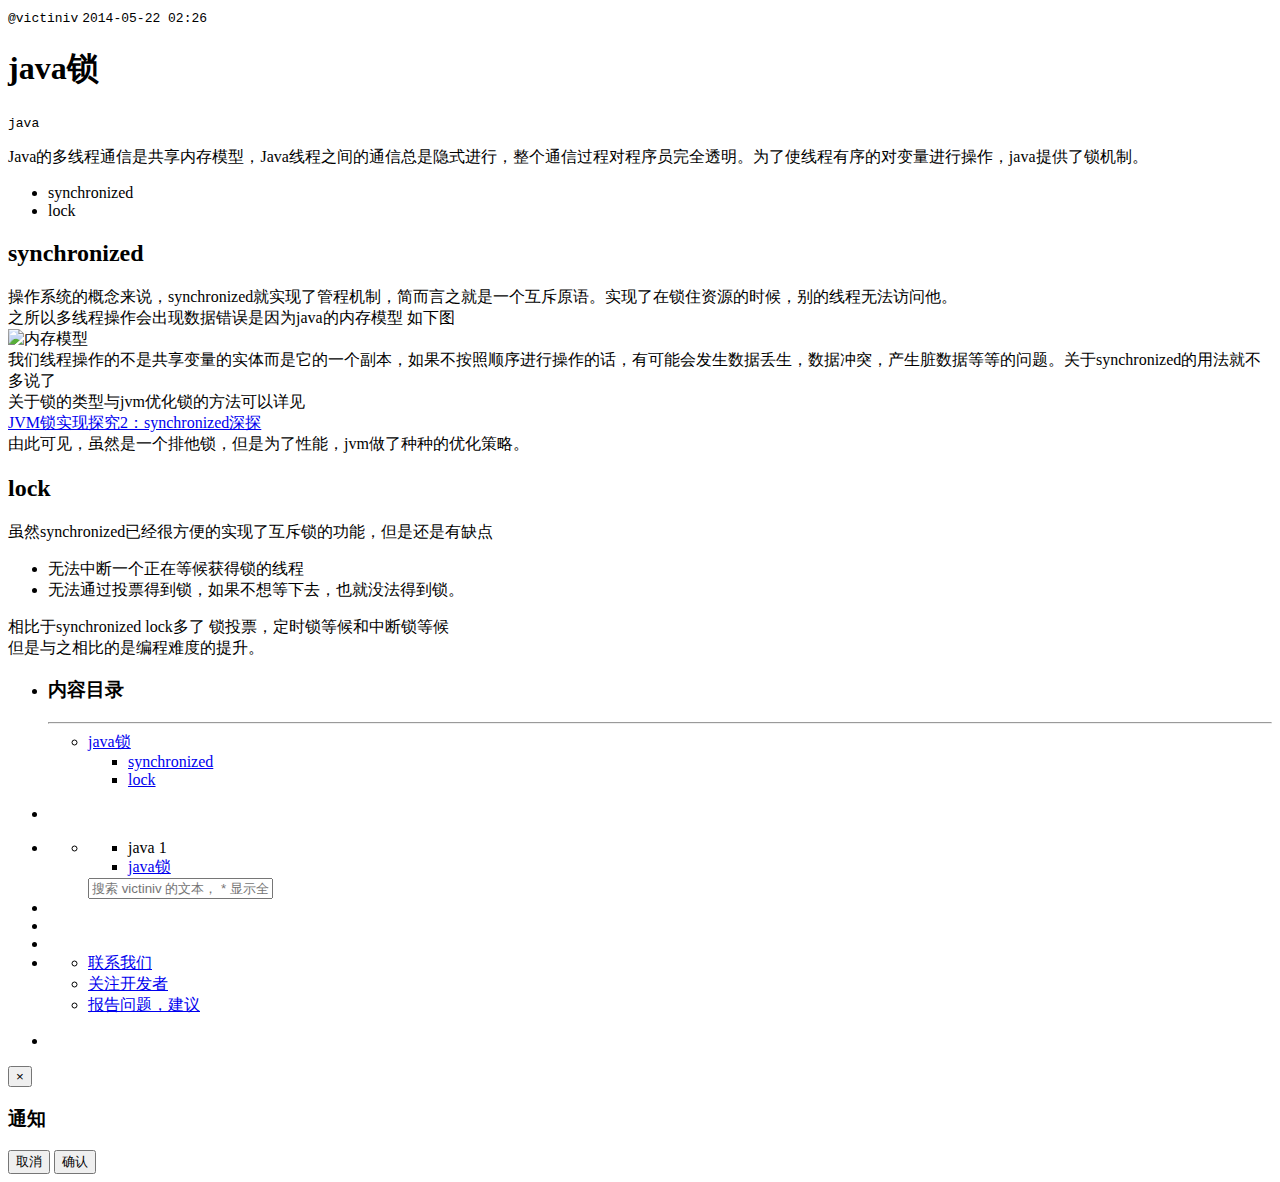
==== index.html @ 43937633 "Create index.html" ====
<!DOCTYPE html>
<!-- saved from url=(0043)https://www.zybuluo.com/victiniv/note/13899 -->
<html class="theme theme-white"><head><meta http-equiv="Content-Type" content="text/html; charset=UTF-8"><style type="text/css">@charset "UTF-8";[ng\:cloak],[ng-cloak],[data-ng-cloak],[x-ng-cloak],.ng-cloak,.x-ng-cloak,.ng-hide{display:none !important;}ng\:form{display:block;}.ng-animate-block-transitions{transition:0s all!important;-webkit-transition:0s all!important;}</style>
    <meta charset="utf-8">
    
    <meta name="description" content="Cmd Markdown 编辑阅读器，支持实时同步预览，区分写作和阅读模式，支持在线存储，分享文稿网址。">
    <meta name="author" content="Jiawei Zhang">

    <meta name="viewport" content="width=device-width, initial-scale=1.0">

    
    <title>java锁 - 作业部落 Cmd Markdown 编辑阅读器</title>


    <link href="https://www.zybuluo.com/static/img/favicon.png" type="image/x-icon" rel="icon">

    <link href="https://www.zybuluo.com/static/assets/9b84e41b.base.lib.min.css" rel="stylesheet" media="screen">

    <link href="https://www.zybuluo.com/static/font-awesome/css/font-awesome.css" rel="stylesheet">

    
    <!-- id="prettify-style" will be used to get the link element below and change href to change prettify code style, so it can't be in beginmin/endmin block. -->
    <link id="prettify-style" href="./java锁 - 作业部落 Cmd Markdown 编辑阅读器_files/prettify-cmd.css" type="text/css" rel="stylesheet">
    <link href="https://www.zybuluo.com/static/assets/mdeditor/258bf6b8.layout.min.css" rel="stylesheet" media="screen">


    

    <script async="" src="./java锁 - 作业部落 Cmd Markdown 编辑阅读器_files/analytics.js"></script><script>
      (function(i,s,o,g,r,a,m){i['GoogleAnalyticsObject']=r;i[r]=i[r]||function(){
      (i[r].q=i[r].q||[]).push(arguments)},i[r].l=1*new Date();a=s.createElement(o),
      m=s.getElementsByTagName(o)[0];a.async=1;a.src=g;m.parentNode.insertBefore(a,m)
      })(window,document,'script','//www.google-analytics.com/analytics.js','ga');

      ga('create', 'UA-44461741-1', 'zybuluo.com');
      ga('send', 'pageview');
    </script>
<style type="text/css">.MathJax_Hover_Frame {border-radius: .25em; -webkit-border-radius: .25em; -moz-border-radius: .25em; -khtml-border-radius: .25em; box-shadow: 0px 0px 15px #83A; -webkit-box-shadow: 0px 0px 15px #83A; -moz-box-shadow: 0px 0px 15px #83A; -khtml-box-shadow: 0px 0px 15px #83A; border: 1px solid #A6D ! important; display: inline-block; position: absolute}
.MathJax_Hover_Arrow {position: absolute; width: 15px; height: 11px; cursor: pointer}
</style><style type="text/css">#MathJax_About {position: fixed; left: 50%; width: auto; text-align: center; border: 3px outset; padding: 1em 2em; background-color: #DDDDDD; color: black; cursor: default; font-family: message-box; font-size: 120%; font-style: normal; text-indent: 0; text-transform: none; line-height: normal; letter-spacing: normal; word-spacing: normal; word-wrap: normal; white-space: nowrap; float: none; z-index: 201; border-radius: 15px; -webkit-border-radius: 15px; -moz-border-radius: 15px; -khtml-border-radius: 15px; box-shadow: 0px 10px 20px #808080; -webkit-box-shadow: 0px 10px 20px #808080; -moz-box-shadow: 0px 10px 20px #808080; -khtml-box-shadow: 0px 10px 20px #808080; filter: progid:DXImageTransform.Microsoft.dropshadow(OffX=2, OffY=2, Color='gray', Positive='true')}
.MathJax_Menu {position: absolute; background-color: white; color: black; width: auto; padding: 2px; border: 1px solid #CCCCCC; margin: 0; cursor: default; font: menu; text-align: left; text-indent: 0; text-transform: none; line-height: normal; letter-spacing: normal; word-spacing: normal; word-wrap: normal; white-space: nowrap; float: none; z-index: 201; box-shadow: 0px 10px 20px #808080; -webkit-box-shadow: 0px 10px 20px #808080; -moz-box-shadow: 0px 10px 20px #808080; -khtml-box-shadow: 0px 10px 20px #808080; filter: progid:DXImageTransform.Microsoft.dropshadow(OffX=2, OffY=2, Color='gray', Positive='true')}
.MathJax_MenuItem {padding: 2px 2em; background: transparent}
.MathJax_MenuArrow {position: absolute; right: .5em; color: #666666}
.MathJax_MenuActive .MathJax_MenuArrow {color: white}
.MathJax_MenuCheck {position: absolute; left: .7em}
.MathJax_MenuRadioCheck {position: absolute; left: 1em}
.MathJax_MenuLabel {padding: 2px 2em 4px 1.33em; font-style: italic}
.MathJax_MenuRule {border-top: 1px solid #CCCCCC; margin: 4px 1px 0px}
.MathJax_MenuDisabled {color: GrayText}
.MathJax_MenuActive {background-color: Highlight; color: HighlightText}
.MathJax_Menu_Close {position: absolute; width: 31px; height: 31px; top: -15px; left: -15px}
</style><style type="text/css">#MathJax_Zoom {position: absolute; background-color: #F0F0F0; overflow: auto; display: block; z-index: 301; padding: .5em; border: 1px solid black; margin: 0; font-weight: normal; font-style: normal; text-align: left; text-indent: 0; text-transform: none; line-height: normal; letter-spacing: normal; word-spacing: normal; word-wrap: normal; white-space: nowrap; float: none; box-shadow: 5px 5px 15px #AAAAAA; -webkit-box-shadow: 5px 5px 15px #AAAAAA; -moz-box-shadow: 5px 5px 15px #AAAAAA; -khtml-box-shadow: 5px 5px 15px #AAAAAA; filter: progid:DXImageTransform.Microsoft.dropshadow(OffX=2, OffY=2, Color='gray', Positive='true')}
#MathJax_ZoomOverlay {position: absolute; left: 0; top: 0; z-index: 300; display: inline-block; width: 100%; height: 100%; border: 0; padding: 0; margin: 0; background-color: white; opacity: 0; filter: alpha(opacity=0)}
#MathJax_ZoomFrame {position: relative; display: inline-block; height: 0; width: 0}
#MathJax_ZoomEventTrap {position: absolute; left: 0; top: 0; z-index: 302; display: inline-block; border: 0; padding: 0; margin: 0; background-color: white; opacity: 0; filter: alpha(opacity=0)}
</style><style type="text/css">.MathJax_Preview {color: #888}
#MathJax_Message {position: fixed; left: 1em; bottom: 1.5em; background-color: #E6E6E6; border: 1px solid #959595; margin: 0px; padding: 2px 8px; z-index: 102; color: black; font-size: 80%; width: auto; white-space: nowrap}
#MathJax_MSIE_Frame {position: absolute; top: 0; left: 0; width: 0px; z-index: 101; border: 0px; margin: 0px; padding: 0px}
.MathJax_Error {color: #CC0000; font-style: italic}
</style></head>

<body class="theme theme-white" style=""><div id="MathJax_Message" style="display: none;"></div>

    <!-- zybuluo's body -->
    







<!-- mdeditor's body -->






<div id="editor-reader-full" class="editor-reader-full-shown" style="position: static;">
    <div id="reader-full-topInfo" class="reader-full-topInfo-shown">
        <span>
            <code>@victiniv</code>
        </span>
        <code><span class="article-updated-date">2014-05-22 02:26</span></code>
    </div>
    <div id="wmd-preview" class="wmd-preview wmd-preview-full-reader"><div class="md-section-divider"></div>

<div class="md-section-divider"></div>

<h1 id="java锁">java锁</h1>

<p><code>java</code></p>

<p>Java的多线程通信是共享内存模型，Java线程之间的通信总是隐式进行，整个通信过程对程序员完全透明。为了使线程有序的对变量进行操作，java提供了锁机制。</p>

<ul>
<li>synchronized</li>
<li>lock</li>
</ul>

<div class="md-section-divider"></div>

<h2 id="synchronized">synchronized</h2>

<p>操作系统的概念来说，synchronized就实现了管程机制，简而言之就是一个互斥原语。实现了在锁住资源的时候，别的线程无法访问他。 <br>
之所以多线程操作会出现数据错误是因为java的内存模型 如下图 <br>
<img src="./java锁 - 作业部落 Cmd Markdown 编辑阅读器_files/Image.png" alt="内存模型" title=""> <br>
我们线程操作的不是共享变量的实体而是它的一个副本，如果不按照顺序进行操作的话，有可能会发生数据丢生，数据冲突，产生脏数据等等的问题。关于synchronized的用法就不多说了 <br>
 关于锁的类型与jvm优化锁的方法可以详见 <br>
<a href="http://www.majin163.com/2014/03/17/synchronized2/" target="_blank">JVM锁实现探究2：synchronized深探</a> <br>
由此可见，虽然是一个排他锁，但是为了性能，jvm做了种种的优化策略。</p>

<div class="md-section-divider"></div>

<h2 id="lock">lock</h2>

<p>虽然synchronized已经很方便的实现了互斥锁的功能，但是还是有缺点</p>

<ul>
<li>无法中断一个正在等候获得锁的线程</li>
<li>无法通过投票得到锁，如果不想等下去，也就没法得到锁。</li>
</ul>

<p>相比于synchronized lock多了 锁投票，定时锁等候和中断锁等候 <br>
但是与之相比的是编程难度的提升。</p></div>
</div>

<!--in page preview buttons. -->
<div class="in-page-preview-buttons in-page-preview-buttons-full-reader">
    <ul>
        <li class="in-page-button dropdown" id="preview-toc-button" title="内容目录 Ctrl+Alt+O">
            <span class="dropdown-toggle icon-list" data-toggle="dropdown" style="color: rgba(102, 128, 153, 0.45098);"></span>
            <div id="toc-list" class="dropdown-menu theme pull-right theme-white"> <!-- Add theme means this element will be changed when apply theme color. -->
                <h3>内容目录</h3>
                <hr>
                <div class="table-of-contents"><div class="toc">
<ul>
<li><a href="https://www.zybuluo.com/victiniv/note/13899#java锁">java锁</a><ul>
<li><a href="https://www.zybuluo.com/victiniv/note/13899#synchronized">synchronized</a></li>
<li><a href="https://www.zybuluo.com/victiniv/note/13899#lock">lock</a></li>
</ul>
</li>
</ul>
</div>
</div>
            </div>
        </li>
    </ul>
</div>

<div id="reader-full-toolbar" class="reader-full-toolbar-shown" style="padding-top: 0;">
    <ul id="reader-full-toolbar-home" class="preview-button-row">
        <li class="preview-button-full-reader" id="preview-editor-button" title="撰写文本 Ctrl+Alt+M">
            <span class="icon-pencil" style="color: rgb(187, 187, 187);"></span>
        </li>
    </ul>
    <ul id="preview-button-row" class="preview-button-row">
        <li class="preview-button-full-reader dropdown" id="preview-list-button" title="文本列表 Ctrl+Alt+F">
            <span class="dropdown-toggle icon-reorder" data-toggle="dropdown" style="color: rgb(187, 187, 187);"></span>
            <ul id="file-list" class="dropdown-menu theme-black pull-right" role="menu" style="max-height: 450px;">
                    <li>
                    <ul class="tag-list">
                        <li class="tag-item item" tag-name="java">
                            <span class="pull-left"><i class="icon-tag"></i><span class="tag-name">java</span></span>
                            <span class="tag-count pull-right">1</span>
                            <div class="clearfix"></div>
                        </li>
                            
    <li class="file-item item" file-created-date="2014-05-21 22:33:44" style="display: list-item;">
        <a tabindex="-1" href="./java锁 - 作业部落 Cmd Markdown 编辑阅读器_files/java锁 - 作业部落 Cmd Markdown 编辑阅读器.htm" title="【已发布】 2014-05-22 02:26">
        <i class="icon-share-sign"></i>
        <span id="13899" class="whiter-on-black">java锁</span>
        </a>
    </li>

                    </ul>
                    </li>
            </ul>
            <ul id="file-list-topbar" class="dropdown-menu theme-black pull-right" role="menu">
                <li id="search-file-bar" style="display: block;">
                    <i class="icon-search icon-large"></i>
                    <input type="text" id="search-file-textbox" placeholder="搜索 victiniv 的文本， * 显示全部">
                    <i class="icon-level-down icon-rotate-90 icon-large"></i>
                </li>
                <li id="tag-file-bar" style="display: none;">
                    以下【标签】将用于标记这篇文稿：
                </li>
            </ul>
        </li>
        <li class="preview-button-full-reader" id="preview-theme-button" title="主题切换 Ctrl+Alt+J">
            <span class="icon-adjust" style="color: rgb(187, 187, 187);"></span>
        </li>
        <li class="preview-button-full-reader" id="preview-fullscreen-button" title="全屏模式 F11">
            <span class="icon-fullscreen" style="color: rgb(187, 187, 187);"></span>
        </li>
        <li class="preview-button-full-reader wmd-spacer"></li>
        <li class="preview-button-full-reader dropdown" id="preview-about-button" title="关于本站">
            <span class="dropdown-toggle icon-info-sign" data-toggle="dropdown" data-hover="dropdown" data-delay="100" data-close-others="true" style="color: rgb(187, 187, 187);"></span>
            <ul id="about-menu" class="dropdown-menu theme-black pull-right" role="menu">
                <li title="support@zybuluo.com"><a tabindex="-1" href="mailto:support@zybuluo.com" target="_blank"><i class="icon-envelope"></i>联系我们</a></li>
                <li title="@ghosert"><a tabindex="-1" href="http://www.weibo.com/ghosert" target="_blank"><i class="icon-weibo"></i>关注开发者</a></li>
                <li title=""><a tabindex="-1" href="https://github.com/ghosert/cmd-editor/issues" target="_blank"><i class="icon-github-alt"></i>报告问题，建议</a></li>
            </ul>
        </li>
    </ul>
</div>
<ul id="reader-full-toolbar-tail" class="reader-full-toolbar-tail-shown">
    <li class="preview-button-full-reader" id="preview-hidden-button" title="隐藏工具栏 Ctrl+Alt+I">
        <span class="icon-chevron-sign-right" style="color: rgb(187, 187, 187);"></span>
    </li>
</ul>







    


    <!-- Hidden Popup Modal -->
    <div id="notification" class="modal hide fade theme theme-white" tabindex="-1" role="dialog" aria-labelledby="notification-title" aria-hidden="true">
        <div class="modal-header theme theme-white">
            <button type="button" class="close" data-dismiss="modal" aria-hidden="true">×</button>
            <h3 id="notification-title">通知</h3>
        </div>
        <div class="modal-body theme theme-white">
            <p></p>
        </div>
        <div class="modal-footer theme theme-white">
            <button id="notification-cancel" class="btn" data-dismiss="modal" aria-hidden="true">取消</button>
            <button id="notification-confirm" class="btn btn-primary">确认</button>
        </div>
    </div>

    <!-- zybuluo's foot -->

    <script src="./java锁 - 作业部落 Cmd Markdown 编辑阅读器_files/3708cbe9.base.lib.min.js"></script>

    
    <!--mathjax-->
    <script type="text/x-mathjax-config;executed=true">
      MathJax.Hub.Config({ tex2jax: { inlineMath: [['$','$'], ["\\(","\\)"]], processEscapes: true },  messageStyle: "none"});
    </script>
    <script src="./java锁 - 作业部落 Cmd Markdown 编辑阅读器_files/mathJax.js"></script>
    <!--mathjax source code is here: https://github.com/mathjax/MathJax.-->
    <script src="./java锁 - 作业部落 Cmd Markdown 编辑阅读器_files/mathJax(1).js"></script>

    <script src="./java锁 - 作业部落 Cmd Markdown 编辑阅读器_files/2bddcebd.layout.min.js"></script>


    

    <script src="./java锁 - 作业部落 Cmd Markdown 编辑阅读器_files/f4e69405.user_note.lib.min.js"></script>

    <script>
        Namespace('com.zybuluo.mdeditor.user_note');
        com.zybuluo.mdeditor.user_note.initData = {
            isLoggedIn: 'True',
            mdeditorUrl: "https://www.zybuluo.com/mdeditor",
        };
    </script>

    <script src="./java锁 - 作业部落 Cmd Markdown 编辑阅读器_files/aad7414f.user_note.min.js"></script>




    
<spots-wrapper></spots-wrapper></body></html>
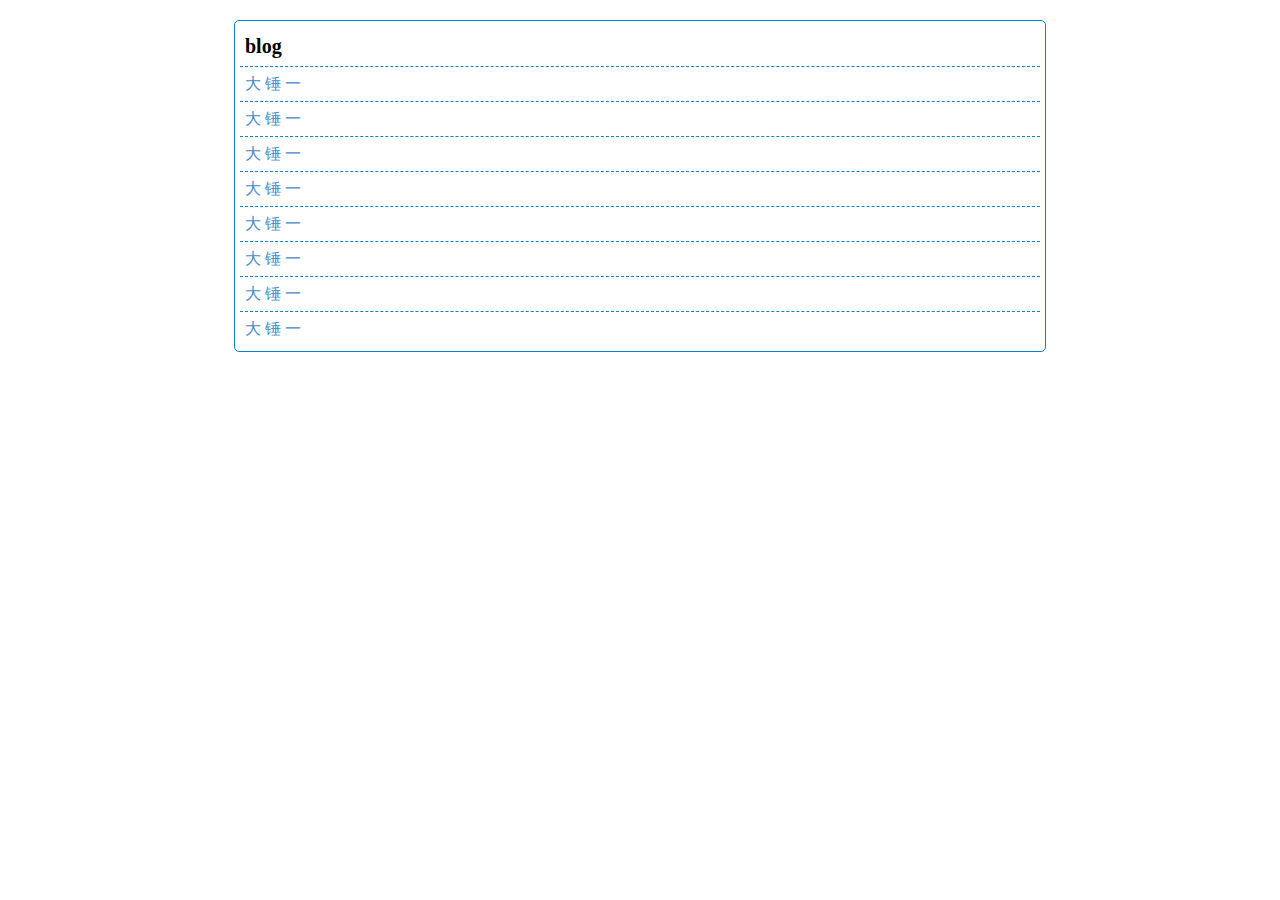
==== commit 27f16a37: "update index" ====
--- a/index.html
+++ b/index.html
@@ -1,272 +1,22 @@
-<!DOCTYPE html>
-<!-- saved from url=(0043)https://www.zybuluo.com/victiniv/note/13899 -->
-<html class="theme theme-white"><head><meta http-equiv="Content-Type" content="text/html; charset=UTF-8"><style type="text/css">@charset "UTF-8";[ng\:cloak],[ng-cloak],[data-ng-cloak],[x-ng-cloak],.ng-cloak,.x-ng-cloak,.ng-hide{display:none !important;}ng\:form{display:block;}.ng-animate-block-transitions{transition:0s all!important;-webkit-transition:0s all!important;}</style>
-    <meta charset="utf-8">
-    
-    <meta name="description" content="Cmd Markdown 编辑阅读器，支持实时同步预览，区分写作和阅读模式，支持在线存储，分享文稿网址。">
-    <meta name="author" content="Jiawei Zhang">
-
-    <meta name="viewport" content="width=device-width, initial-scale=1.0">
-
-    
-    <title>java锁 - 作业部落 Cmd Markdown 编辑阅读器</title>
-
-
-    <link href="https://www.zybuluo.com/static/img/favicon.png" type="image/x-icon" rel="icon">
-
-    <link href="https://www.zybuluo.com/static/assets/9b84e41b.base.lib.min.css" rel="stylesheet" media="screen">
-
-    <link href="https://www.zybuluo.com/static/font-awesome/css/font-awesome.css" rel="stylesheet">
-
-    
-    <!-- id="prettify-style" will be used to get the link element below and change href to change prettify code style, so it can't be in beginmin/endmin block. -->
-    <link id="prettify-style" href="./java锁 - 作业部落 Cmd Markdown 编辑阅读器_files/prettify-cmd.css" type="text/css" rel="stylesheet">
-    <link href="https://www.zybuluo.com/static/assets/mdeditor/258bf6b8.layout.min.css" rel="stylesheet" media="screen">
-
-
-    
-
-    <script async="" src="./java锁 - 作业部落 Cmd Markdown 编辑阅读器_files/analytics.js"></script><script>
-      (function(i,s,o,g,r,a,m){i['GoogleAnalyticsObject']=r;i[r]=i[r]||function(){
-      (i[r].q=i[r].q||[]).push(arguments)},i[r].l=1*new Date();a=s.createElement(o),
-      m=s.getElementsByTagName(o)[0];a.async=1;a.src=g;m.parentNode.insertBefore(a,m)
-      })(window,document,'script','//www.google-analytics.com/analytics.js','ga');
-
-      ga('create', 'UA-44461741-1', 'zybuluo.com');
-      ga('send', 'pageview');
-    </script>
-<style type="text/css">.MathJax_Hover_Frame {border-radius: .25em; -webkit-border-radius: .25em; -moz-border-radius: .25em; -khtml-border-radius: .25em; box-shadow: 0px 0px 15px #83A; -webkit-box-shadow: 0px 0px 15px #83A; -moz-box-shadow: 0px 0px 15px #83A; -khtml-box-shadow: 0px 0px 15px #83A; border: 1px solid #A6D ! important; display: inline-block; position: absolute}
-.MathJax_Hover_Arrow {position: absolute; width: 15px; height: 11px; cursor: pointer}
-</style><style type="text/css">#MathJax_About {position: fixed; left: 50%; width: auto; text-align: center; border: 3px outset; padding: 1em 2em; background-color: #DDDDDD; color: black; cursor: default; font-family: message-box; font-size: 120%; font-style: normal; text-indent: 0; text-transform: none; line-height: normal; letter-spacing: normal; word-spacing: normal; word-wrap: normal; white-space: nowrap; float: none; z-index: 201; border-radius: 15px; -webkit-border-radius: 15px; -moz-border-radius: 15px; -khtml-border-radius: 15px; box-shadow: 0px 10px 20px #808080; -webkit-box-shadow: 0px 10px 20px #808080; -moz-box-shadow: 0px 10px 20px #808080; -khtml-box-shadow: 0px 10px 20px #808080; filter: progid:DXImageTransform.Microsoft.dropshadow(OffX=2, OffY=2, Color='gray', Positive='true')}
-.MathJax_Menu {position: absolute; background-color: white; color: black; width: auto; padding: 2px; border: 1px solid #CCCCCC; margin: 0; cursor: default; font: menu; text-align: left; text-indent: 0; text-transform: none; line-height: normal; letter-spacing: normal; word-spacing: normal; word-wrap: normal; white-space: nowrap; float: none; z-index: 201; box-shadow: 0px 10px 20px #808080; -webkit-box-shadow: 0px 10px 20px #808080; -moz-box-shadow: 0px 10px 20px #808080; -khtml-box-shadow: 0px 10px 20px #808080; filter: progid:DXImageTransform.Microsoft.dropshadow(OffX=2, OffY=2, Color='gray', Positive='true')}
-.MathJax_MenuItem {padding: 2px 2em; background: transparent}
-.MathJax_MenuArrow {position: absolute; right: .5em; color: #666666}
-.MathJax_MenuActive .MathJax_MenuArrow {color: white}
-.MathJax_MenuCheck {position: absolute; left: .7em}
-.MathJax_MenuRadioCheck {position: absolute; left: 1em}
-.MathJax_MenuLabel {padding: 2px 2em 4px 1.33em; font-style: italic}
-.MathJax_MenuRule {border-top: 1px solid #CCCCCC; margin: 4px 1px 0px}
-.MathJax_MenuDisabled {color: GrayText}
-.MathJax_MenuActive {background-color: Highlight; color: HighlightText}
-.MathJax_Menu_Close {position: absolute; width: 31px; height: 31px; top: -15px; left: -15px}
-</style><style type="text/css">#MathJax_Zoom {position: absolute; background-color: #F0F0F0; overflow: auto; display: block; z-index: 301; padding: .5em; border: 1px solid black; margin: 0; font-weight: normal; font-style: normal; text-align: left; text-indent: 0; text-transform: none; line-height: normal; letter-spacing: normal; word-spacing: normal; word-wrap: normal; white-space: nowrap; float: none; box-shadow: 5px 5px 15px #AAAAAA; -webkit-box-shadow: 5px 5px 15px #AAAAAA; -moz-box-shadow: 5px 5px 15px #AAAAAA; -khtml-box-shadow: 5px 5px 15px #AAAAAA; filter: progid:DXImageTransform.Microsoft.dropshadow(OffX=2, OffY=2, Color='gray', Positive='true')}
-#MathJax_ZoomOverlay {position: absolute; left: 0; top: 0; z-index: 300; display: inline-block; width: 100%; height: 100%; border: 0; padding: 0; margin: 0; background-color: white; opacity: 0; filter: alpha(opacity=0)}
-#MathJax_ZoomFrame {position: relative; display: inline-block; height: 0; width: 0}
-#MathJax_ZoomEventTrap {position: absolute; left: 0; top: 0; z-index: 302; display: inline-block; border: 0; padding: 0; margin: 0; background-color: white; opacity: 0; filter: alpha(opacity=0)}
-</style><style type="text/css">.MathJax_Preview {color: #888}
-#MathJax_Message {position: fixed; left: 1em; bottom: 1.5em; background-color: #E6E6E6; border: 1px solid #959595; margin: 0px; padding: 2px 8px; z-index: 102; color: black; font-size: 80%; width: auto; white-space: nowrap}
-#MathJax_MSIE_Frame {position: absolute; top: 0; left: 0; width: 0px; z-index: 101; border: 0px; margin: 0px; padding: 0px}
-.MathJax_Error {color: #CC0000; font-style: italic}
-</style></head>
-
-<body class="theme theme-white" style=""><div id="MathJax_Message" style="display: none;"></div>
-
-    <!-- zybuluo's body -->
-    
-
-
-
-
-
-
-
-<!-- mdeditor's body -->
-
-
-
-
-
-
-<div id="editor-reader-full" class="editor-reader-full-shown" style="position: static;">
-    <div id="reader-full-topInfo" class="reader-full-topInfo-shown">
-        <span>
-            <code>@victiniv</code>
-        </span>
-        <code><span class="article-updated-date">2014-05-22 02:26</span></code>
-    </div>
-    <div id="wmd-preview" class="wmd-preview wmd-preview-full-reader"><div class="md-section-divider"></div>
-
-<div class="md-section-divider"></div>
-
-<h1 id="java锁">java锁</h1>
-
-<p><code>java</code></p>
-
-<p>Java的多线程通信是共享内存模型，Java线程之间的通信总是隐式进行，整个通信过程对程序员完全透明。为了使线程有序的对变量进行操作，java提供了锁机制。</p>
-
-<ul>
-<li>synchronized</li>
-<li>lock</li>
-</ul>
-
-<div class="md-section-divider"></div>
-
-<h2 id="synchronized">synchronized</h2>
-
-<p>操作系统的概念来说，synchronized就实现了管程机制，简而言之就是一个互斥原语。实现了在锁住资源的时候，别的线程无法访问他。 <br>
-之所以多线程操作会出现数据错误是因为java的内存模型 如下图 <br>
-<img src="./java锁 - 作业部落 Cmd Markdown 编辑阅读器_files/Image.png" alt="内存模型" title=""> <br>
-我们线程操作的不是共享变量的实体而是它的一个副本，如果不按照顺序进行操作的话，有可能会发生数据丢生，数据冲突，产生脏数据等等的问题。关于synchronized的用法就不多说了 <br>
- 关于锁的类型与jvm优化锁的方法可以详见 <br>
-<a href="http://www.majin163.com/2014/03/17/synchronized2/" target="_blank">JVM锁实现探究2：synchronized深探</a> <br>
-由此可见，虽然是一个排他锁，但是为了性能，jvm做了种种的优化策略。</p>
-
-<div class="md-section-divider"></div>
-
-<h2 id="lock">lock</h2>
-
-<p>虽然synchronized已经很方便的实现了互斥锁的功能，但是还是有缺点</p>
-
-<ul>
-<li>无法中断一个正在等候获得锁的线程</li>
-<li>无法通过投票得到锁，如果不想等下去，也就没法得到锁。</li>
-</ul>
-
-<p>相比于synchronized lock多了 锁投票，定时锁等候和中断锁等候 <br>
-但是与之相比的是编程难度的提升。</p></div>
-</div>
-
-<!--in page preview buttons. -->
-<div class="in-page-preview-buttons in-page-preview-buttons-full-reader">
-    <ul>
-        <li class="in-page-button dropdown" id="preview-toc-button" title="内容目录 Ctrl+Alt+O">
-            <span class="dropdown-toggle icon-list" data-toggle="dropdown" style="color: rgba(102, 128, 153, 0.45098);"></span>
-            <div id="toc-list" class="dropdown-menu theme pull-right theme-white"> <!-- Add theme means this element will be changed when apply theme color. -->
-                <h3>内容目录</h3>
-                <hr>
-                <div class="table-of-contents"><div class="toc">
-<ul>
-<li><a href="https://www.zybuluo.com/victiniv/note/13899#java锁">java锁</a><ul>
-<li><a href="https://www.zybuluo.com/victiniv/note/13899#synchronized">synchronized</a></li>
-<li><a href="https://www.zybuluo.com/victiniv/note/13899#lock">lock</a></li>
-</ul>
-</li>
-</ul>
-</div>
-</div>
-            </div>
-        </li>
-    </ul>
-</div>
-
-<div id="reader-full-toolbar" class="reader-full-toolbar-shown" style="padding-top: 0;">
-    <ul id="reader-full-toolbar-home" class="preview-button-row">
-        <li class="preview-button-full-reader" id="preview-editor-button" title="撰写文本 Ctrl+Alt+M">
-            <span class="icon-pencil" style="color: rgb(187, 187, 187);"></span>
-        </li>
-    </ul>
-    <ul id="preview-button-row" class="preview-button-row">
-        <li class="preview-button-full-reader dropdown" id="preview-list-button" title="文本列表 Ctrl+Alt+F">
-            <span class="dropdown-toggle icon-reorder" data-toggle="dropdown" style="color: rgb(187, 187, 187);"></span>
-            <ul id="file-list" class="dropdown-menu theme-black pull-right" role="menu" style="max-height: 450px;">
-                    <li>
-                    <ul class="tag-list">
-                        <li class="tag-item item" tag-name="java">
-                            <span class="pull-left"><i class="icon-tag"></i><span class="tag-name">java</span></span>
-                            <span class="tag-count pull-right">1</span>
-                            <div class="clearfix"></div>
-                        </li>
-                            
-    <li class="file-item item" file-created-date="2014-05-21 22:33:44" style="display: list-item;">
-        <a tabindex="-1" href="./java锁 - 作业部落 Cmd Markdown 编辑阅读器_files/java锁 - 作业部落 Cmd Markdown 编辑阅读器.htm" title="【已发布】 2014-05-22 02:26">
-        <i class="icon-share-sign"></i>
-        <span id="13899" class="whiter-on-black">java锁</span>
-        </a>
-    </li>
-
-                    </ul>
-                    </li>
-            </ul>
-            <ul id="file-list-topbar" class="dropdown-menu theme-black pull-right" role="menu">
-                <li id="search-file-bar" style="display: block;">
-                    <i class="icon-search icon-large"></i>
-                    <input type="text" id="search-file-textbox" placeholder="搜索 victiniv 的文本， * 显示全部">
-                    <i class="icon-level-down icon-rotate-90 icon-large"></i>
-                </li>
-                <li id="tag-file-bar" style="display: none;">
-                    以下【标签】将用于标记这篇文稿：
-                </li>
-            </ul>
-        </li>
-        <li class="preview-button-full-reader" id="preview-theme-button" title="主题切换 Ctrl+Alt+J">
-            <span class="icon-adjust" style="color: rgb(187, 187, 187);"></span>
-        </li>
-        <li class="preview-button-full-reader" id="preview-fullscreen-button" title="全屏模式 F11">
-            <span class="icon-fullscreen" style="color: rgb(187, 187, 187);"></span>
-        </li>
-        <li class="preview-button-full-reader wmd-spacer"></li>
-        <li class="preview-button-full-reader dropdown" id="preview-about-button" title="关于本站">
-            <span class="dropdown-toggle icon-info-sign" data-toggle="dropdown" data-hover="dropdown" data-delay="100" data-close-others="true" style="color: rgb(187, 187, 187);"></span>
-            <ul id="about-menu" class="dropdown-menu theme-black pull-right" role="menu">
-                <li title="support@zybuluo.com"><a tabindex="-1" href="mailto:support@zybuluo.com" target="_blank"><i class="icon-envelope"></i>联系我们</a></li>
-                <li title="@ghosert"><a tabindex="-1" href="http://www.weibo.com/ghosert" target="_blank"><i class="icon-weibo"></i>关注开发者</a></li>
-                <li title=""><a tabindex="-1" href="https://github.com/ghosert/cmd-editor/issues" target="_blank"><i class="icon-github-alt"></i>报告问题，建议</a></li>
-            </ul>
-        </li>
-    </ul>
-</div>
-<ul id="reader-full-toolbar-tail" class="reader-full-toolbar-tail-shown">
-    <li class="preview-button-full-reader" id="preview-hidden-button" title="隐藏工具栏 Ctrl+Alt+I">
-        <span class="icon-chevron-sign-right" style="color: rgb(187, 187, 187);"></span>
-    </li>
-</ul>
-
-
-
-
-
-
-
-    
-
-
-    <!-- Hidden Popup Modal -->
-    <div id="notification" class="modal hide fade theme theme-white" tabindex="-1" role="dialog" aria-labelledby="notification-title" aria-hidden="true">
-        <div class="modal-header theme theme-white">
-            <button type="button" class="close" data-dismiss="modal" aria-hidden="true">×</button>
-            <h3 id="notification-title">通知</h3>
-        </div>
-        <div class="modal-body theme theme-white">
-            <p></p>
-        </div>
-        <div class="modal-footer theme theme-white">
-            <button id="notification-cancel" class="btn" data-dismiss="modal" aria-hidden="true">取消</button>
-            <button id="notification-confirm" class="btn btn-primary">确认</button>
-        </div>
-    </div>
-
-    <!-- zybuluo's foot -->
-
-    <script src="./java锁 - 作业部落 Cmd Markdown 编辑阅读器_files/3708cbe9.base.lib.min.js"></script>
-
-    
-    <!--mathjax-->
-    <script type="text/x-mathjax-config;executed=true">
-      MathJax.Hub.Config({ tex2jax: { inlineMath: [['$','$'], ["\\(","\\)"]], processEscapes: true },  messageStyle: "none"});
-    </script>
-    <script src="./java锁 - 作业部落 Cmd Markdown 编辑阅读器_files/mathJax.js"></script>
-    <!--mathjax source code is here: https://github.com/mathjax/MathJax.-->
-    <script src="./java锁 - 作业部落 Cmd Markdown 编辑阅读器_files/mathJax(1).js"></script>
-
-    <script src="./java锁 - 作业部落 Cmd Markdown 编辑阅读器_files/2bddcebd.layout.min.js"></script>
-
-
-    
-
-    <script src="./java锁 - 作业部落 Cmd Markdown 编辑阅读器_files/f4e69405.user_note.lib.min.js"></script>
-
-    <script>
-        Namespace('com.zybuluo.mdeditor.user_note');
-        com.zybuluo.mdeditor.user_note.initData = {
-            isLoggedIn: 'True',
-            mdeditorUrl: "https://www.zybuluo.com/mdeditor",
-        };
-    </script>
-
-    <script src="./java锁 - 作业部落 Cmd Markdown 编辑阅读器_files/aad7414f.user_note.min.js"></script>
-
-
-
-
-    
-<spots-wrapper></spots-wrapper></body></html>
+<!DOCTYPE html PUBLIC "-//W3C//DTD XHTML 1.0 Transitional//EN" "http://www.w3.org/TR/xhtml1/DTD/xhtml1-transitional.dtd">
+<html xmlns="http://www.w3.org/1999/xhtml" xml:lang="en">
+<head>
+	<meta http-equiv="Content-Type" content="text/html;charset=UTF-8" />
+	<title></title>
+	<link rel="stylesheet" href="reset.css" />
+	<link rel="stylesheet" href="style.css" />
+</head>
+<body>
+	<ul class="list">
+		<li>blog</li>
+		<li><a href="">大锤一</a></li>
+		<li><a href="">大锤一</a></li>
+		<li><a href="">大锤一</a></li>
+		<li><a href="">大锤一</a></li>
+		<li><a href="">大锤一</a></li>
+		<li><a href="">大锤一</a></li>
+		<li><a href="">大锤一</a></li>
+		<li><a href="">大锤一</a></li>
+	</ul>
+</body>
+</html>--- a/style.css
+++ b/style.css
@@ -0,0 +1,40 @@
+body,ul,li,a{
+	font-family: "微软雅黑";
+	margin: 0;
+	padding: 0;
+	
+}
+.list{
+	border-radius: 5px;
+	border: 1px solid #0982cf;
+	height: 100%;
+	margin: 20px auto 0;
+	overflow: hidden;
+	padding: 5px;
+	width: 800px;
+}
+.list li{
+	border-bottom: 1px dashed #0982cf;
+	font-size: 16px;
+	padding: 5px;
+
+}
+.list li:first-child{
+	font-weight: bold;
+	font-size: 20px;
+}
+.list li:last-child{
+	border-bottom: none;
+}
+.list li a{
+	color: #428bca;
+	font-size: 16px;
+	letter-spacing: 4px;
+	text-decoration: none;	
+}
+
+.list li a:hover{
+	color: #1f5c90;
+	text-decoration: underline;
+	
+}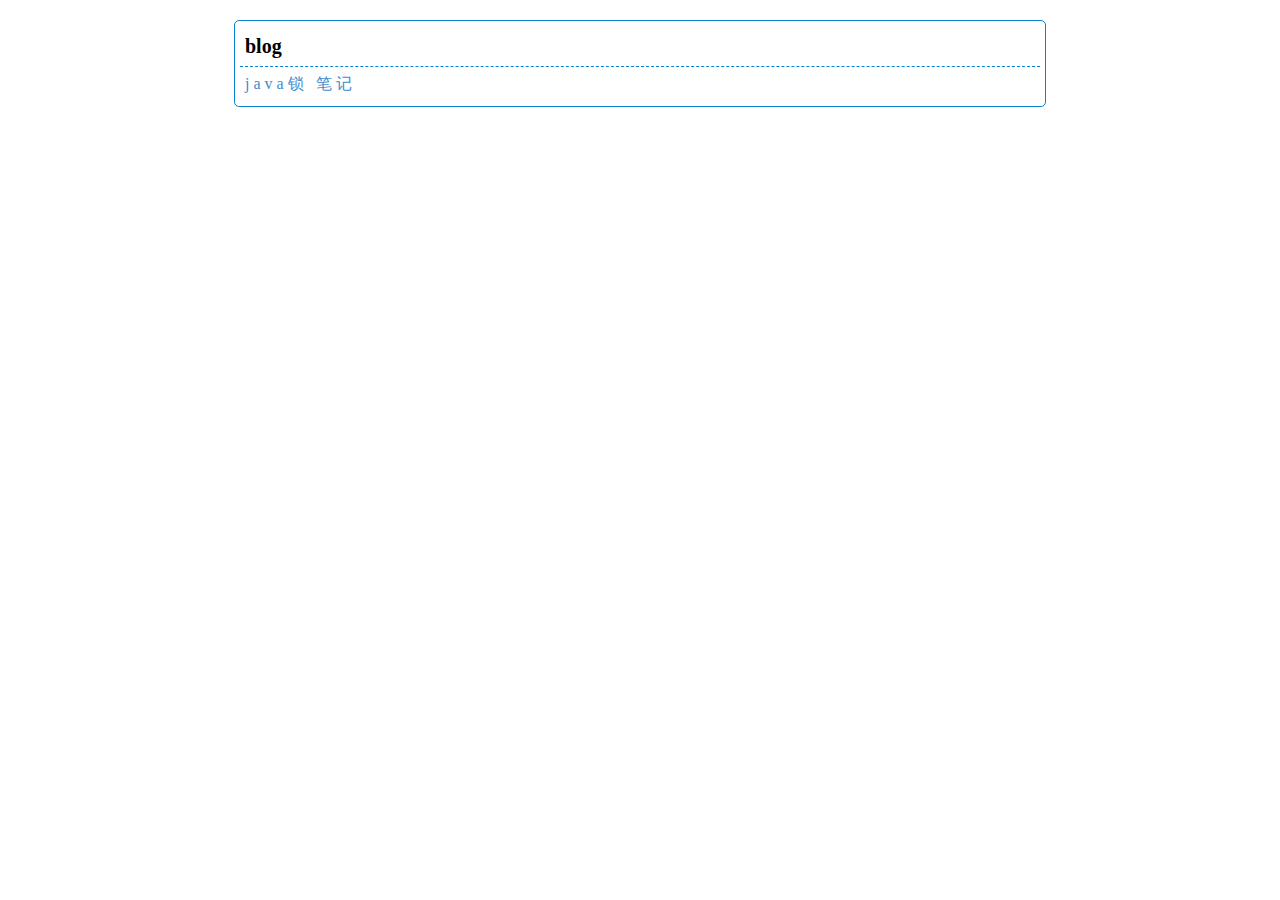
==== commit 08a55f3f: "update index" ====
--- a/index.html
+++ b/index.html
@@ -9,14 +9,8 @@
 <body>
 	<ul class="list">
 		<li>blog</li>
-		<li><a href="">大锤一</a></li>
-		<li><a href="">大锤一</a></li>
-		<li><a href="">大锤一</a></li>
-		<li><a href="">大锤一</a></li>
-		<li><a href="">大锤一</a></li>
-		<li><a href="">大锤一</a></li>
-		<li><a href="">大锤一</a></li>
-		<li><a href="">大锤一</a></li>
+		<li><a href="http://nocturnana.github.io/java-lock.html">java锁 笔记</a></li>
+
 	</ul>
 </body>
-</html>+</html>
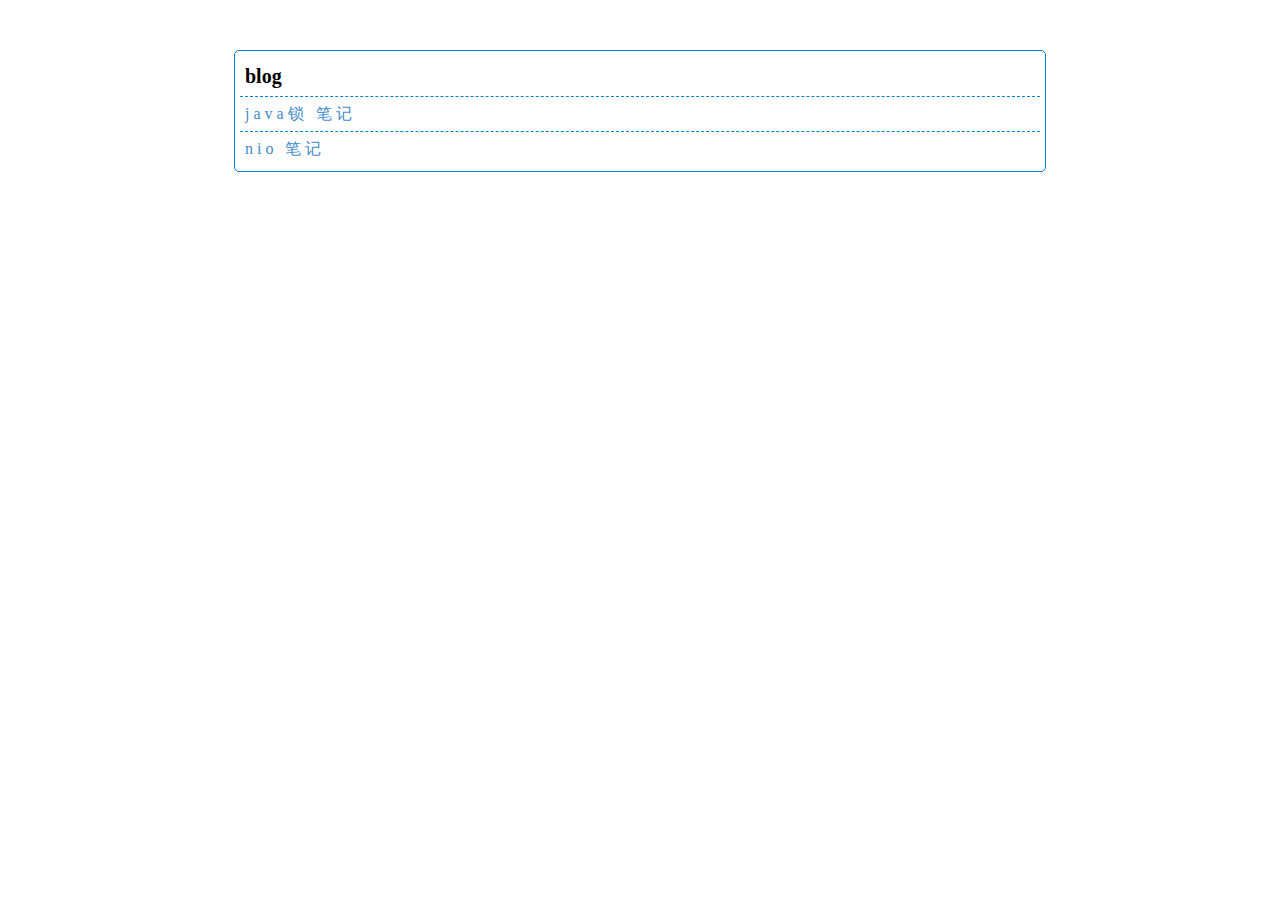
==== commit 6b463869: "update css" ====
--- a/index.html
+++ b/index.html
@@ -10,7 +10,7 @@
 	<ul class="list">
 		<li>blog</li>
 		<li><a href="http://nocturnana.github.io/java-lock.html">java锁 笔记</a></li>
-
+        <li><a href="http://nocturnana.github.io/nio.md">nio 笔记</a></li>
 	</ul>
 </body>
 </html>
--- a/style.css
+++ b/style.css
@@ -1,8 +1,14 @@
-body,ul,li,a{
+ul,li,a{
 	font-family: "微软雅黑";
 	margin: 0;
 	padding: 0;
 	
+}
+body{
+	font-family: "微软雅黑";
+	margin: 0;
+	padding: 0;
+	margin-top: 50px;
 }
 .list{
 	border-radius: 5px;
